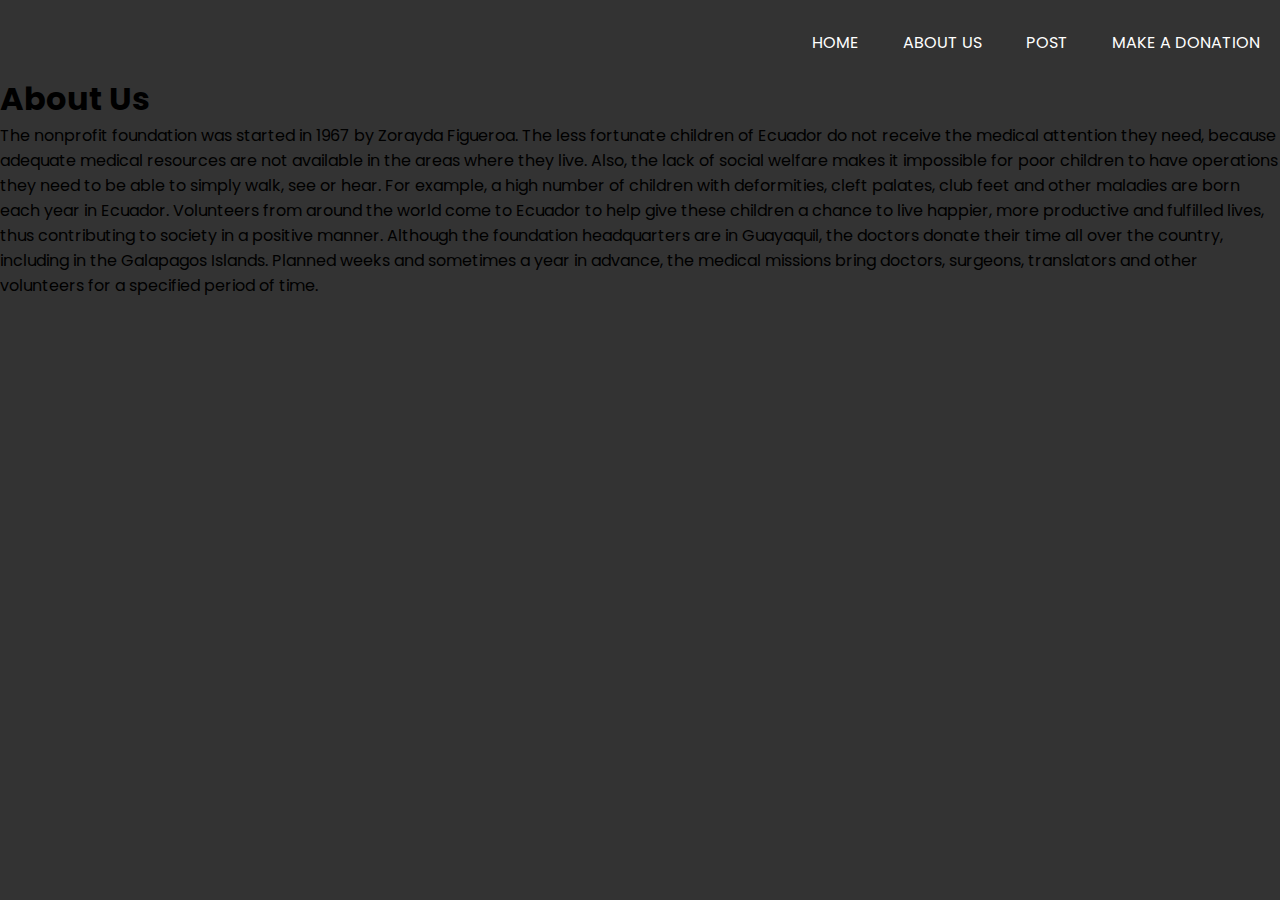
==== About.html @ 28446048 "initial commit" ====
<!DOCTYPE html>
<html lang="en">
<head>
    <meta charset="UTF-8">
    <title>Foundation and Donate</title>
    <link href="https://fonts.googleapis.com/css2?family=Poppins:wght@400;600;700;900&display=swap" rel="stylesheet">
    <link rel="stylesheet" href="style.css">    
</head>
<body>
    <header>

<ul class="nav-area">
<li><a href="index.html">Home</a></li>
<li><a href="About.html">About Us</a></li>
<li><a href="post.html">Post</a></li>
<li><a class="btn btn-primary"href="https://www.paypal.com/us/signin" target="_blank">Make A Donation</a></li>
</ul>
</div>

<br>
<br>
<br>
<div class ="text" >
    <h1 class="text-center">About Us</h1>
    <p style="text-align: left; display:flex; flex-direction: column; align-items: center">
<p1>The nonprofit foundation was started in 1967 by Zorayda Figueroa. The less fortunate children of Ecuador do not receive the medical attention they need, because adequate medical resources are not available in the areas where they live. Also, the lack of social welfare makes it impossible for poor children to have operations they need to be able to simply walk, see or hear. For example, a high number of children with deformities, cleft palates, club feet and other maladies are born each year in Ecuador.

    Volunteers from around the world come to Ecuador to help give these children a chance to live happier, more productive and fulfilled lives, thus contributing to society in a positive manner.
    
    Although the foundation headquarters are in Guayaquil, the doctors donate their time all over the country, including in the Galapagos Islands. Planned weeks and sometimes a year in advance, the medical missions bring doctors, surgeons, translators and other volunteers for a specified period of time. </p1>

            </div>
  </body>
  </html>
---- style.css ----
* {
	margin: 0;
	padding: 0;
}
body {
	font-family: 'Poppins', sans-serif;
}
.wrapper {
	width: 1170px;
	margin: auto;
}
header {
	background: linear-gradient(rgba(0, 0, 0, 0.8), rgba(0, 0, 0, 0.8)), url(https://i.postimg.cc/YjcJg24M/aa.jpg);
	height: 100vh;
	-webkit-background-size: cover;
	background-size: cover;
	background-position: center center;
	position: relative;
}
.nav-area {
	float: right;
	list-style: none;
	margin-top: 30px;
}
.nav-area li {
	display: inline-block;
}
.nav-area li a {
	color: #fff;
	text-decoration: none;
	padding: 5px 20px;
	font-family: poppins;
	font-size: 16px;
	text-transform: uppercase;
}
.nav-area li a:hover {
	background: #fff;
	color: #333;
}
.logo {
	float: left;
}
.logo img {
	width: 100%;
	padding: 15px 0;
}
.welcome-text {
	position: absolute;
	width: 600px;
	height: 300px;
	margin: 20% 30%;
	text-align: center;
}
.welcome-text h1 {
	text-align: center;
	color: #fff;
	text-transform: uppercase;
	font-size: 60px;
}
.welcome-text h1 span {
	color: #00fecb;
}
.welcome-text a {
	border: 1px solid #fff;
	padding: 10px 25px;
	text-decoration: none;
	text-transform: uppercase;
	font-size: 14px;
	margin-top: 20px;
	display: inline-block;
	color: #fff;
}
.welcome-text a:hover {
	background: #fff;
	color: #333;
}
/*resposive*/

@media (max-width:600px) {
	.wrapper {
		width: 100%;
	}
	.logo {
		float: none;
		width: 50%;
		text-align: center;
		margin: auto;
	}
	img {
		width: ;
	}
	.nav-area {
		float: none;
		margin-top: 0;
	}
	.nav-area li a {
		padding: 5px;
		font-size: 11px;
	}
	.nav-area {
		text-align: center;
	}
	.welcome-text {
		width: 100%;
		height: auto;
		margin: 30% 0;
	}
	.welcome-text h1 {
		font-size: 30px;
	}
}
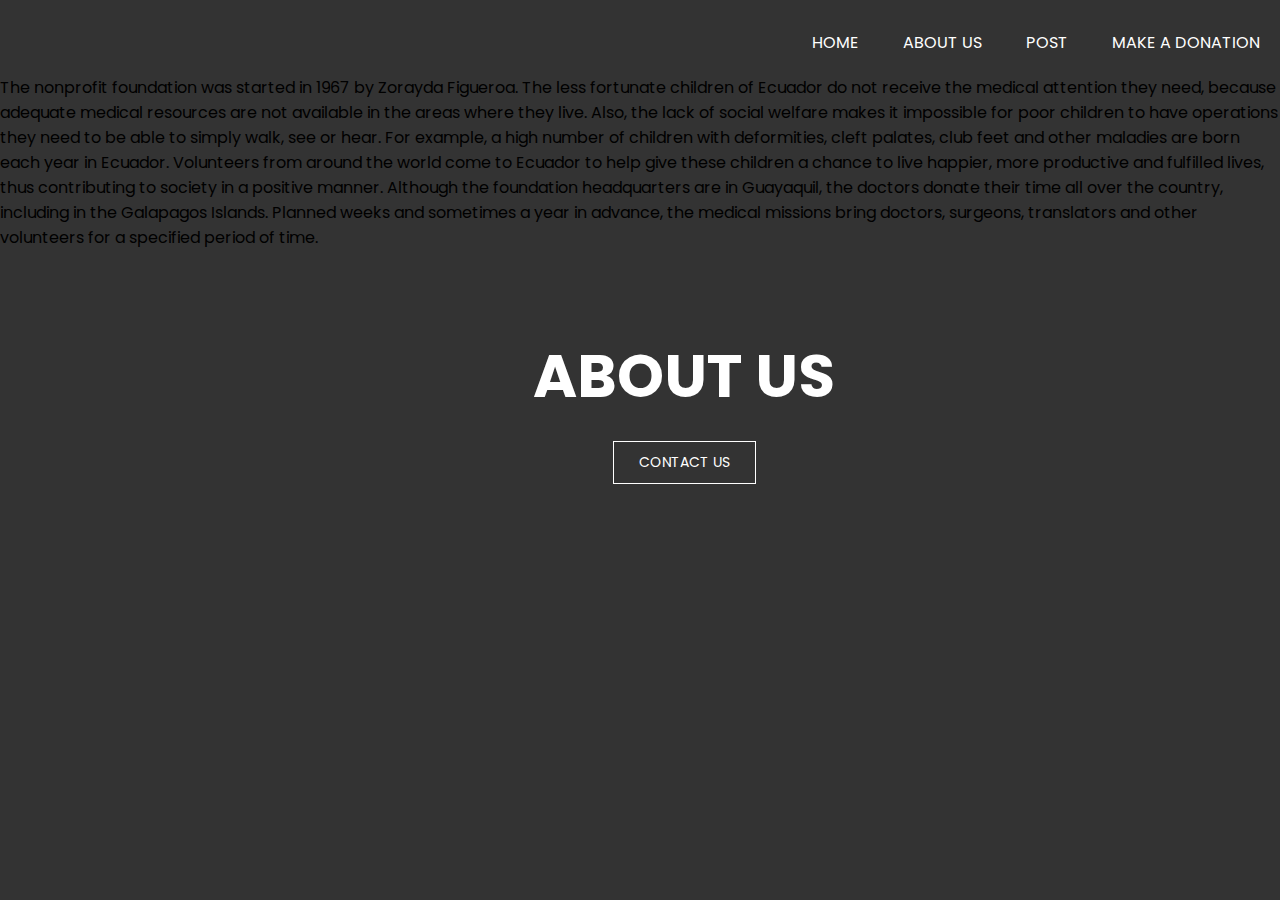
==== commit 1e0b1f6e: "msg" ====
--- a/About.html
+++ b/About.html
@@ -20,9 +20,14 @@
 <br>
 <br>
 <br>
+<div class="welcome-text">
+    <h1>About Us</h1>
+<a href="#">Contact US</a>
+</div>
+
 <div class ="text" >
-    <h1 class="text-center">About Us</h1>
-    <p style="text-align: left; display:flex; flex-direction: column; align-items: center">
+   
+
 <p1>The nonprofit foundation was started in 1967 by Zorayda Figueroa. The less fortunate children of Ecuador do not receive the medical attention they need, because adequate medical resources are not available in the areas where they live. Also, the lack of social welfare makes it impossible for poor children to have operations they need to be able to simply walk, see or hear. For example, a high number of children with deformities, cleft palates, club feet and other maladies are born each year in Ecuador.
 
     Volunteers from around the world come to Ecuador to help give these children a chance to live happier, more productive and fulfilled lives, thus contributing to society in a positive manner.
--- a/style.css
+++ b/style.css
@@ -108,4 +108,14 @@
 	.welcome-text h1 {
 		font-size: 30px;
 	}
-}+}
+
+.gallery{
+	margin: 10px 50px;
+}
+.gallery img{
+	transition: 1s;
+	padding: 15px;
+	width: 200px;
+}
+
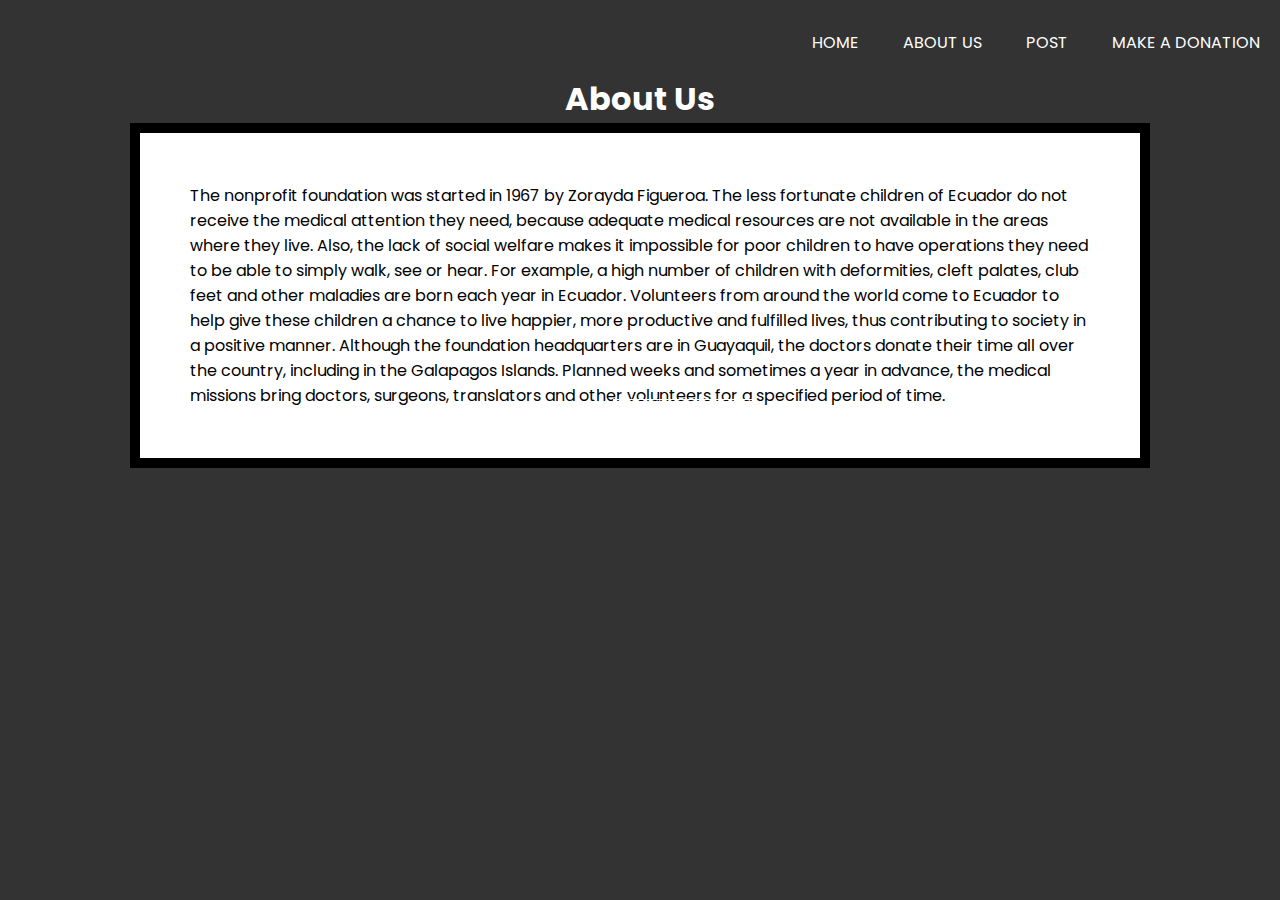
==== commit 126f8699: "finished" ====
--- a/About.html
+++ b/About.html
@@ -13,18 +13,23 @@
 <li><a href="index.html">Home</a></li>
 <li><a href="About.html">About Us</a></li>
 <li><a href="post.html">Post</a></li>
-<li><a class="btn btn-primary"href="https://www.paypal.com/us/signin" target="_blank">Make A Donation</a></li>
+<li><a class="btn btn-primary"href="https://www.paralosninos.org/donate/" target="_blank">Make A Donation</a></li>
 </ul>
+
 </div>
-
 <br>
 <br>
 <br>
-<div class="welcome-text">
+<div class ="about-us-title">
     <h1>About Us</h1>
-<a href="#">Contact US</a>
-</div>
+    </div>
 
+
+
+
+    <div class="welcome-text">
+        <a href="https://www.facebook.com/elcieloparalosninos/about" target ="_blank">Contact US</a>
+        </div>
 <div class ="text" >
    
 
@@ -35,5 +40,8 @@
     Although the foundation headquarters are in Guayaquil, the doctors donate their time all over the country, including in the Galapagos Islands. Planned weeks and sometimes a year in advance, the medical missions bring doctors, surgeons, translators and other volunteers for a specified period of time. </p1>
 
             </div>
+
+
   </body>
+
   </html>--- a/style.css
+++ b/style.css
@@ -109,6 +109,10 @@
 		font-size: 30px;
 	}
 }
+.about-us-title{
+	color: white;
+	text-align: center;
+}
 
 .gallery{
 	margin: 10px 50px;
@@ -118,4 +122,72 @@
 	padding: 15px;
 	width: 200px;
 }
+.text{
+	background-color: white;
+	color: black;
+	width: 900px;
+  border: 10px solid black;
+  padding: 50px;
+  margin: auto;
+  font-size: 5;
+}
 
+.gallery-section{
+	width: 100%;
+	padding: 60px 0;
+	background: #f1f1f1;
+  }
+  
+  .inner-width{
+	width: 100%;
+	max-width: 1200px;
+	margin: auto;
+	padding: 0 20px;
+  }
+  
+  .gallery-section h1{
+	text-align: center;
+	text-transform: uppercase;
+	color: #333;
+  }
+  
+  .border{
+	width: 180px;
+	height: 4px;
+	background: #333;
+	margin: 60px auto;
+  }
+  
+  .gallery-section .gallery{
+	display: flex;
+	flex-wrap: wrap-reverse;
+	justify-content: center;
+  }
+  
+  .gallery-section .image{
+	flex: 25%;
+	overflow: hidden;
+	cursor: pointer;
+  }
+  
+  .gallery-section .image img{
+	width: 100%;
+	height: 100%;
+	transition: 0.4s;
+  }
+  
+  .gallery-section .image:hover img{
+	transform: scale(1.4) rotate(15deg);
+  }
+  
+  @media screen and (max-width:960px) {
+	.gallery-section .image{
+	  flex: 33.33%;
+	}
+  }
+  
+  @media screen and (max-width:768px) {
+	.gallery-section .image{
+	  flex: 50%;
+	}
+  }
